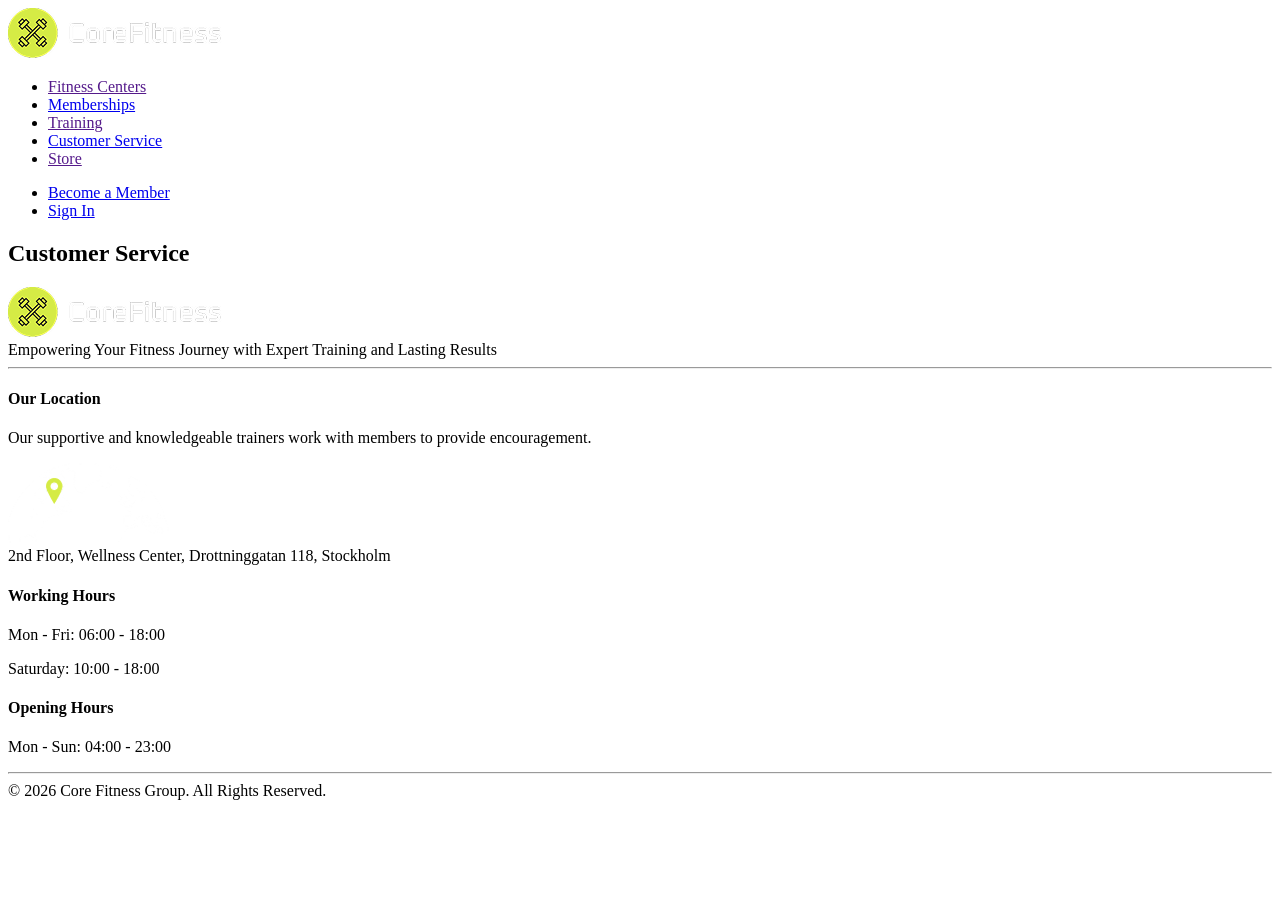
==== customer.html @ b903c160 "added header and footer to customer" ====
<!doctype html>
<html lang="en">
  <head>
    <meta charset="UTF-8" />
    <meta name="viewport" content="width=device-width, initial-scale=1.0" />
    <title>Customer Service | CoreFitness</title>
    <link
      href="https://cdnjs.cloudflare.com/ajax/libs/font-awesome/6.0.0/css/all.min.css"
      rel="stylesheet"
    />
    <link rel="stylesheet" href="css/fonts.css" />
    <link rel="stylesheet" href="css/site.css" />
    <link rel="stylesheet" href="css/theme.css" />
    <link rel="stylesheet" href="css/membership.css"/>
    <link rel="stylesheet" href="css/customer.css"/>
  </head>

  <body>
    <div class="app-layout">
        <header>
            <div class="logotype">
          <a href="/"
            ><img src="Images/logotype.png" alt="CoreFitness Logo"
          /></a>
        </div>
        <nav class="main-menu">
          <ul class="menu">
            <li class="menu-item">
              <a class="menu-item-link" href="">Fitness Centers</a>
            </li>

            <li class="menu-item">
              <a class="menu-item-link active" href="membership.html">Memberships</a>
            </li>

            <li class="menu-item">
              <a class="menu-item-link" href="">Training</a>
            </li>

            <li class="menu-item">
              <a class="menu-item-link active" href="customer.html">Customer Service</a>
            </li>

            <li class="menu-item">
              <a class="menu-item-link" href="">Store</a>
            </li>
          </ul>
        </nav>
        <nav class="account-menu">
          <ul class="menu">
            <li class="menu-item">
              <a class="menu-item-link" href="#">Become a Member</a>
            </li>
            <li class="menu-item">
              <a class="btn accent" href="#">Sign In</a>
            </li>
          </ul>
        </nav>

        </header>


        <main>
            <section class="section_customer"></section>
            <div class="container">
                <h2 class="page-title">Customer Service</h2>
            </div>


            
        </main>


        <footer class="footer">
            <div class="footer-container">

            <div class="footer-top">
            <div class="footer-logo">
                <img src="Images/logotype.png" alt="CoreFitness logo" />
            </div>

            <div class="footer-heading">
                Empowering Your Fitness Journey with Expert Training and Lasting Results
            </div>
            </div>

            <hr />

            <div class="footer-content">

            <div class="footer-left">
                <h4>Our Location</h4>
                <p>
                    Our supportive and knowledgeable trainers work with members to provide encouragement.
                </p>

  <div class="footer-map">
    <div class="footer-location">
        <img src="../Images/footer-location-map 1.png" alt="">
    </div>
</div>
<span>2nd Floor, Wellness Center, Drottninggatan 118, Stockholm</span>
</div>

      <div class="footer-right">
        <div>
          <h4>Working Hours</h4>
          <p>Mon - Fri: 06:00 - 18:00</p>
          <p>Saturday: 10:00 - 18:00</p>
        </div>

        <div>
          <h4>Opening Hours</h4>
          <p>Mon - Sun: 04:00 - 23:00</p>
        </div>
      </div>

    </div>

    <hr />

    <div class="footer-bottom">
      © 2026 Core Fitness Group. All Rights Reserved.
    </div>

  </div>
</footer>
    </div>
    
  </body>
</html>
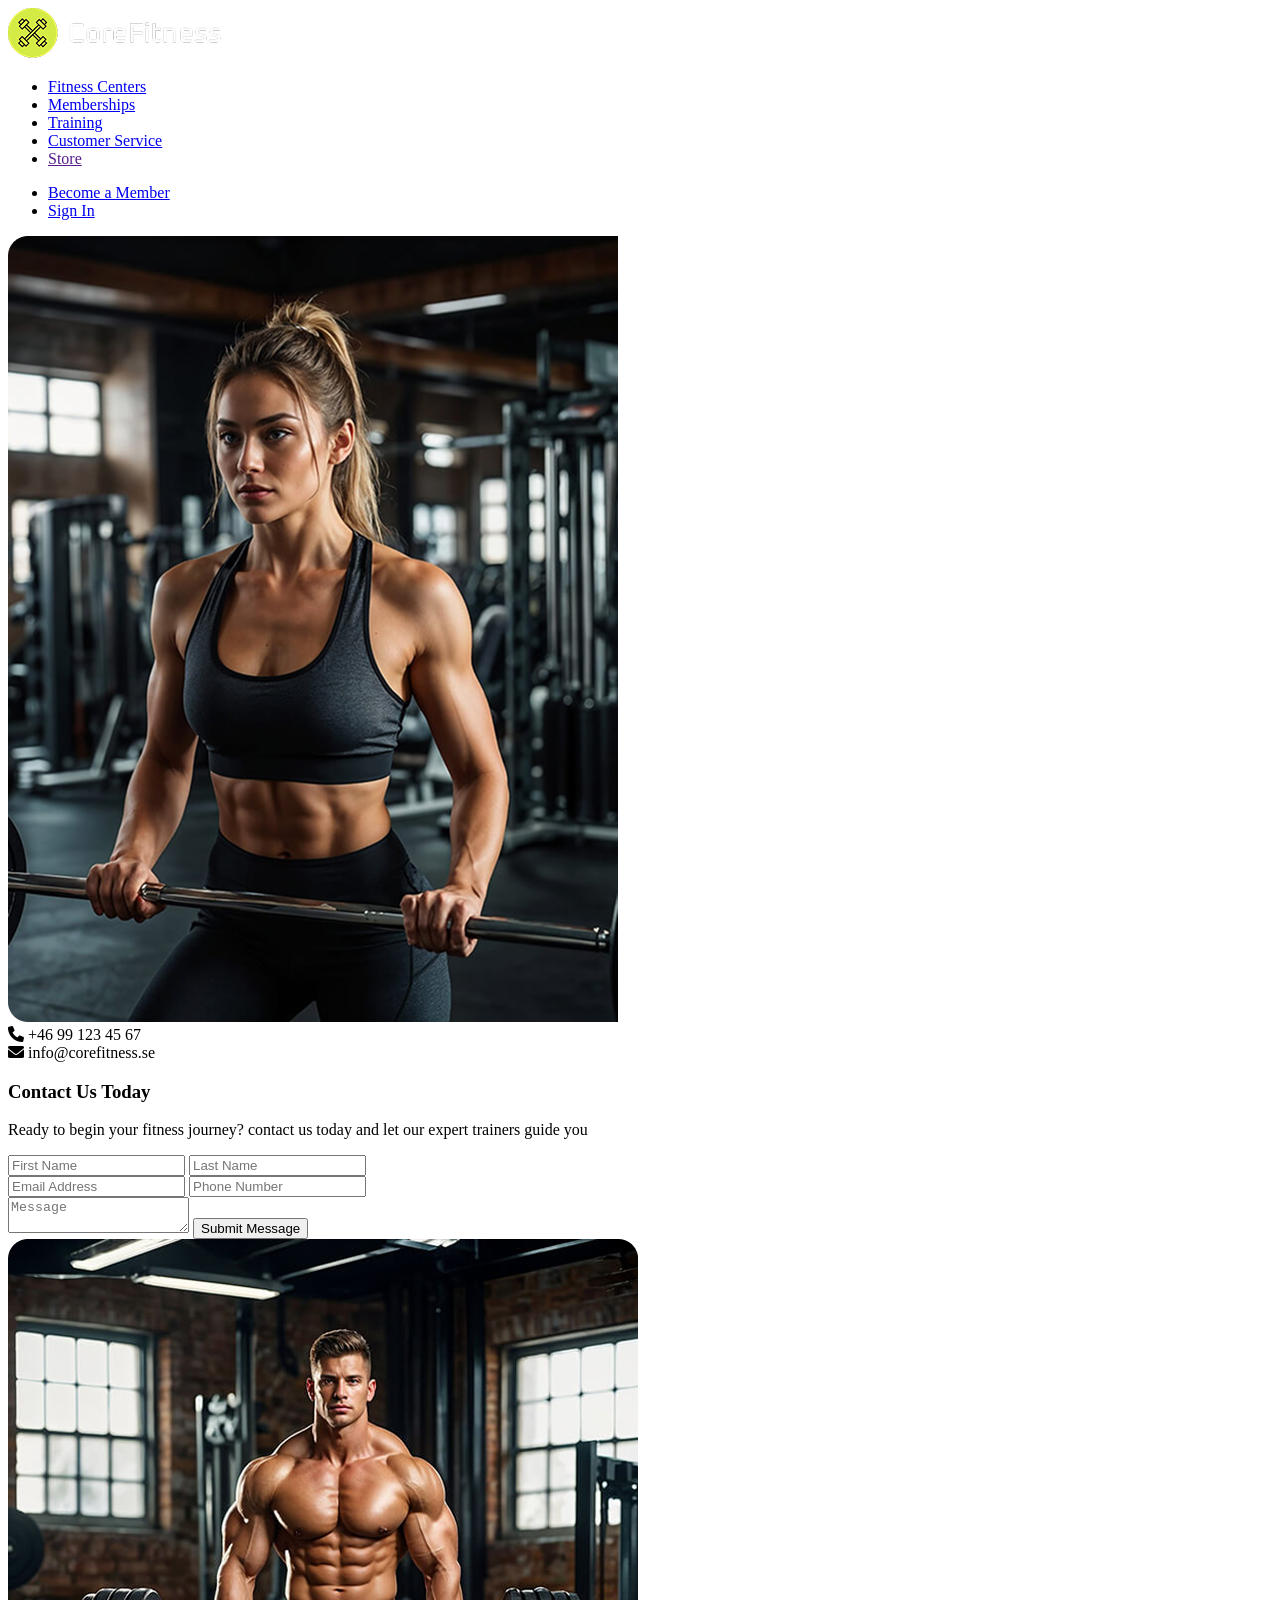
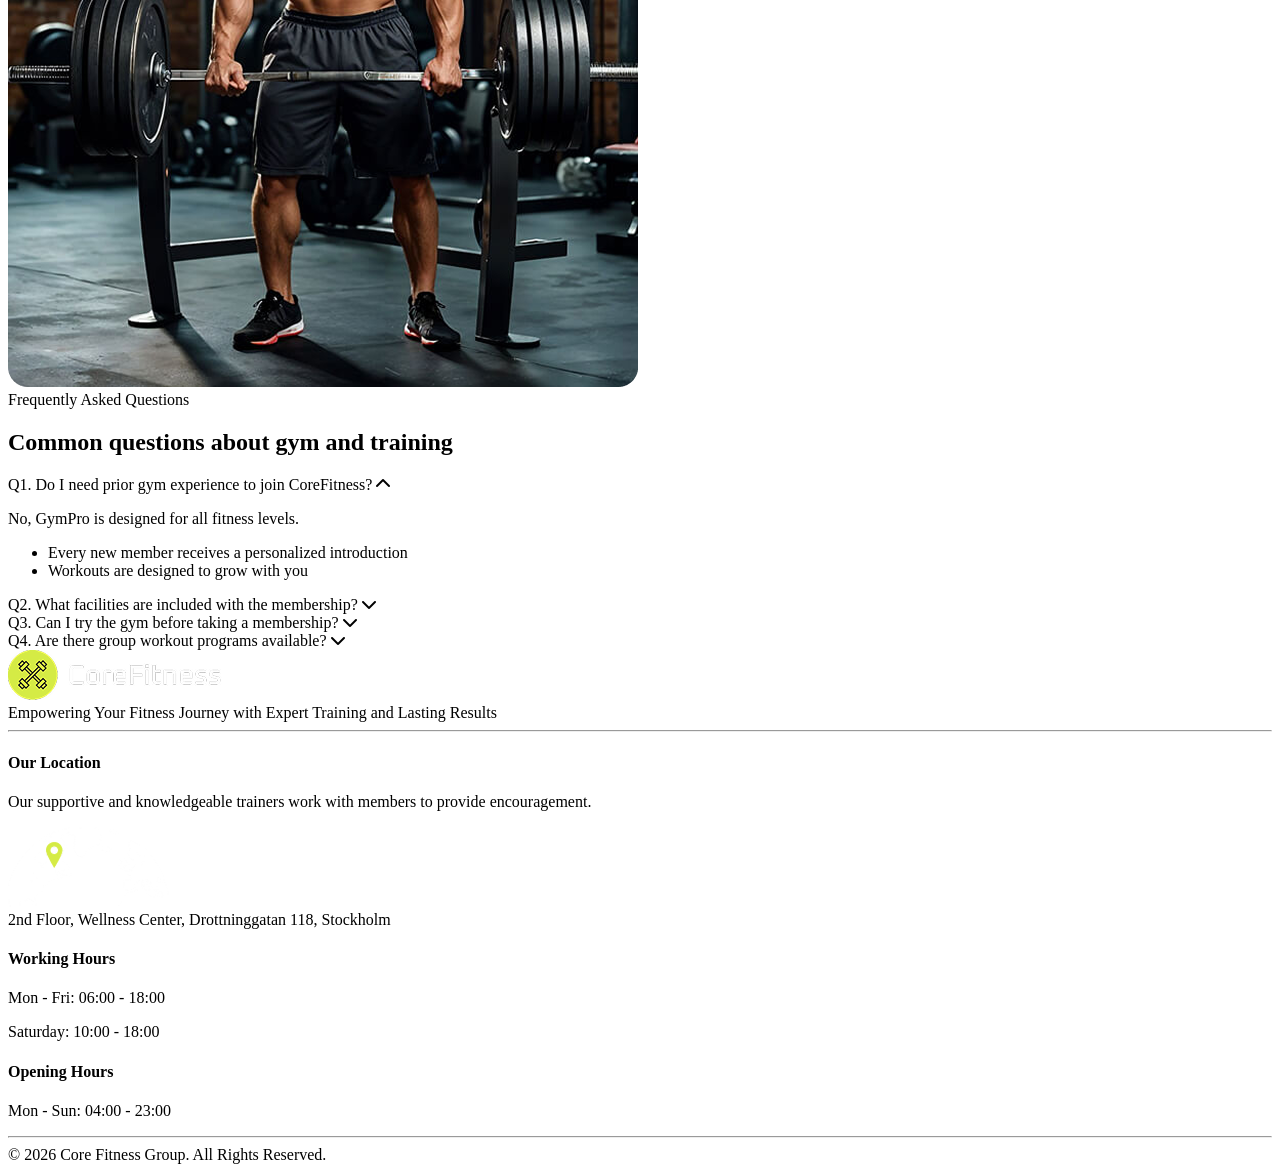
==== commit 90b096b9: "added errorpage, added password, added styling" ====
--- a/customer.html
+++ b/customer.html
@@ -26,7 +26,7 @@
         <nav class="main-menu">
           <ul class="menu">
             <li class="menu-item">
-              <a class="menu-item-link" href="">Fitness Centers</a>
+              <a class="menu-item-link active" href="index.html">Fitness Centers</a>
             </li>
 
             <li class="menu-item">
@@ -34,7 +34,7 @@
             </li>
 
             <li class="menu-item">
-              <a class="menu-item-link" href="">Training</a>
+              <a class="menu-item-link active" href="myaccount.html">Training</a>
             </li>
 
             <li class="menu-item">
@@ -49,7 +49,7 @@
         <nav class="account-menu">
           <ul class="menu">
             <li class="menu-item">
-              <a class="menu-item-link" href="#">Become a Member</a>
+              <a class="menu-item-link active" href="signup.html">Become a Member</a>
             </li>
             <li class="menu-item">
               <a class="btn accent" href="#">Sign In</a>
@@ -61,10 +61,116 @@
 
 
         <main>
-            <section class="section_customer"></section>
-            <div class="container">
-                <h2 class="page-title">Customer Service</h2>
-            </div>
+            <section class="section_customer">
+              <div class="container">
+
+
+                <div class="customer-top">
+
+
+                  <div class="customer-image">
+                    <img src="Images/contact-us-image 1.png" alt="woman working out" />
+
+                    <div class="contact-overlay">
+                      <div class="contact-item">
+                        <i class="fas fa-phone"></i>
+                        <span>+46 99 123 45 67</span>
+                      </div>
+                      <div class="contact-item">
+                      <i class="fas fa-envelope"></i>
+                      <span>info@corefitness.se</span>
+                    </div>
+
+
+                    </div>
+                  </div>
+                
+
+                 <div class="customer-form">
+                  <h3>Contact Us Today</h3>
+                  <p>Ready to begin your fitness journey? contact us today and let our expert trainers guide you</p>
+
+                  <form>
+                    <div class="form-row">
+                      <input type="text" placeholder="First Name">
+                      <input type="text" placeholder="Last Name">
+                    </div>
+
+                    <div class="form-row">
+                      <input type="email" placeholder="Email Address">
+                      <input type="text" placeholder="Phone Number">
+                    </div>
+
+                    <textarea placeholder="Message"></textarea>
+                    <button class="btn accent">Submit Message</button>
+                  </form>
+              </div>
+
+                </div>
+              </div>
+            </section>
+
+
+              <section class="section-faq">
+              <div class="container">
+                <div class="faq-wrapper">
+
+                  
+                  <div class="faq-image">
+                    <img src="Images/faqs-image 1.png" alt="a man lifting weights">
+                  </div>
+
+                  <div class="faq-content">
+
+                    <div class="section-title">Frequently Asked Questions</div>
+                    <h2 class="faq-title">Common questions about gym and training</h2>
+
+                    <div class="faq-list">
+
+                      <div class="faq-item active">
+                        <div class="faq-question">
+                          <span>Q1. Do I need prior gym experience to join CoreFitness?</span>
+                          <i class="fas fa-chevron-up"></i>
+                        </div>
+
+                        <div class="faq-answer">
+                          <p>No, GymPro is designed for all fitness levels.</p>
+                          <ul>
+                            <li>Every new member receives a personalized introduction</li>
+                            <li>Workouts are designed to grow with you</li>
+                          </ul>
+                        </div>
+                      </div>
+
+                      <div class="faq-item">
+                        <div class="faq-question">
+                          <span>Q2. What facilities are included with the membership?</span>
+                          <i class="fas fa-chevron-down"></i>
+                        </div>
+                      </div>
+
+                      
+                      <div class="faq-item">
+                        <div class="faq-question">
+                          <span>Q3. Can I try the gym before taking a membership?</span>
+                          <i class="fas fa-chevron-down"></i>
+                        </div>
+                      </div>
+
+                      <div class="faq-item">
+                        <div class="faq-question">
+                          <span>Q4. Are there group workout programs available?</span>
+                          <i class="fas fa-chevron-down"></i>
+                        </div>
+                      </div>
+
+                    </div>
+
+                  </div>
+                </div>
+              </div>
+            </section>
+            
 
 
             
